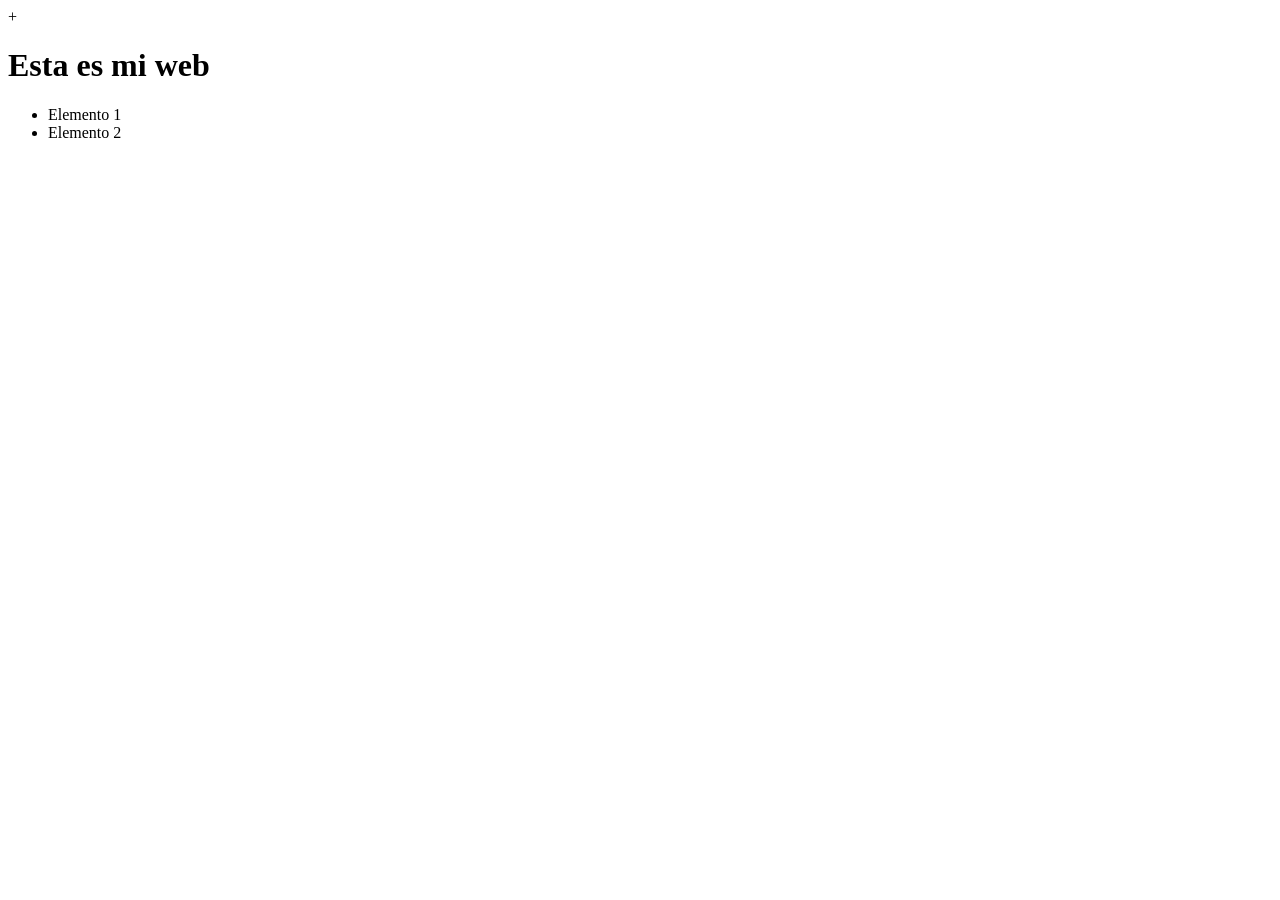
==== index.html @ 6be3ba97 "Este es mi commit de la web" ====
<html lang="en">
<head>
    <meta charset="UTF-8">
    <meta name="viewport" content="width=device-width, initial-scale=1.0">
    <title>Document</title>+
    <link rel="stylesheet" href="style.css">
</head>
<body>
    <h1>Esta es mi web</h1>
    <ul>
        <li>Elemento 1</li>
        <li>Elemento 2</li>
    </ul>
</body>
</html>
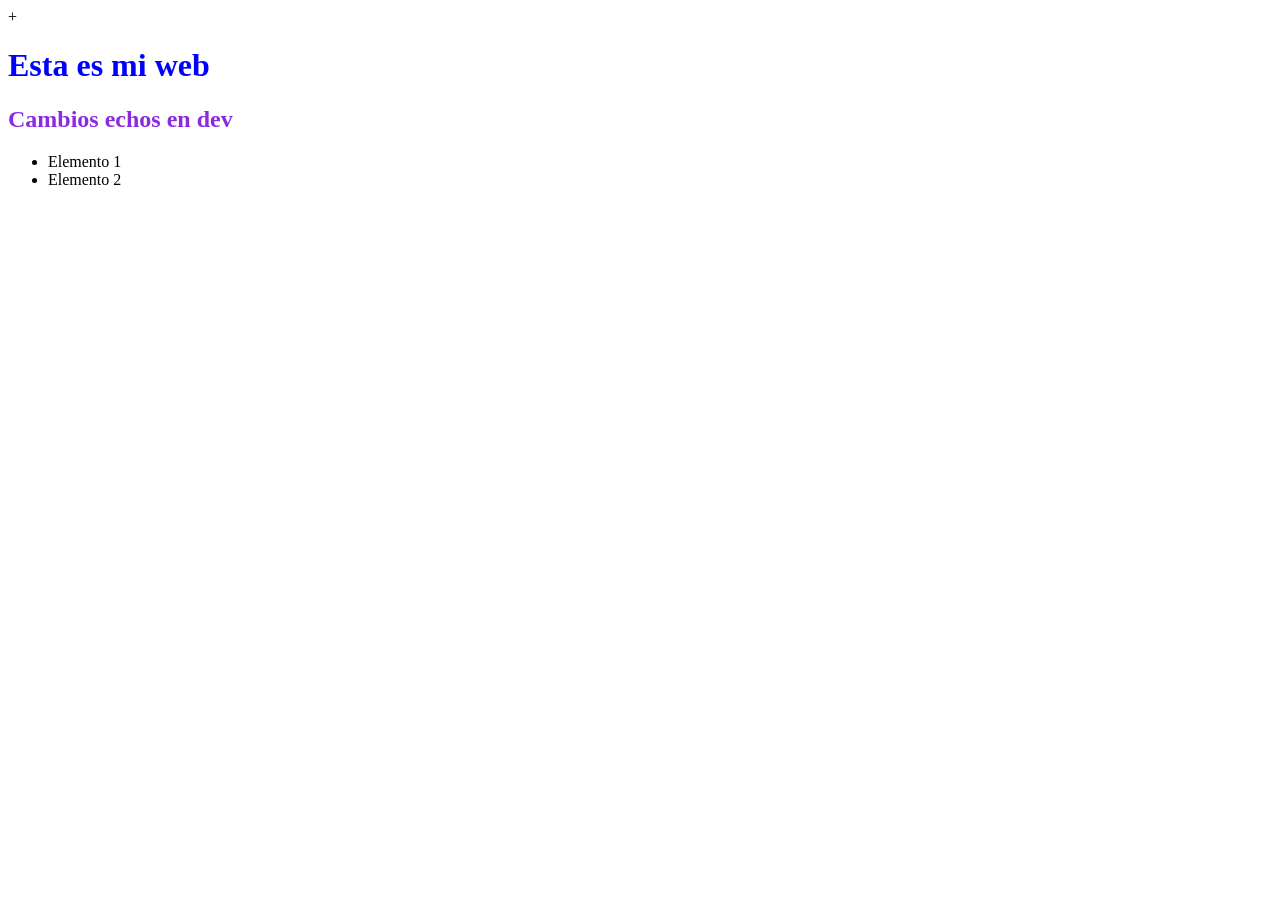
==== commit 908eee5f: "añadiendo cambios en dev" ====
--- a/index.html
+++ b/index.html
@@ -7,6 +7,7 @@
 </head>
 <body>
     <h1>Esta es mi web</h1>
+    <h2>Cambios echos en dev</h2>
     <ul>
         <li>Elemento 1</li>
         <li>Elemento 2</li>
--- a/style.css
+++ b/style.css
@@ -0,0 +1,6 @@
+h1 {
+    color: blue;
+}
+h2 {
+    color: blueviolet;
+}
